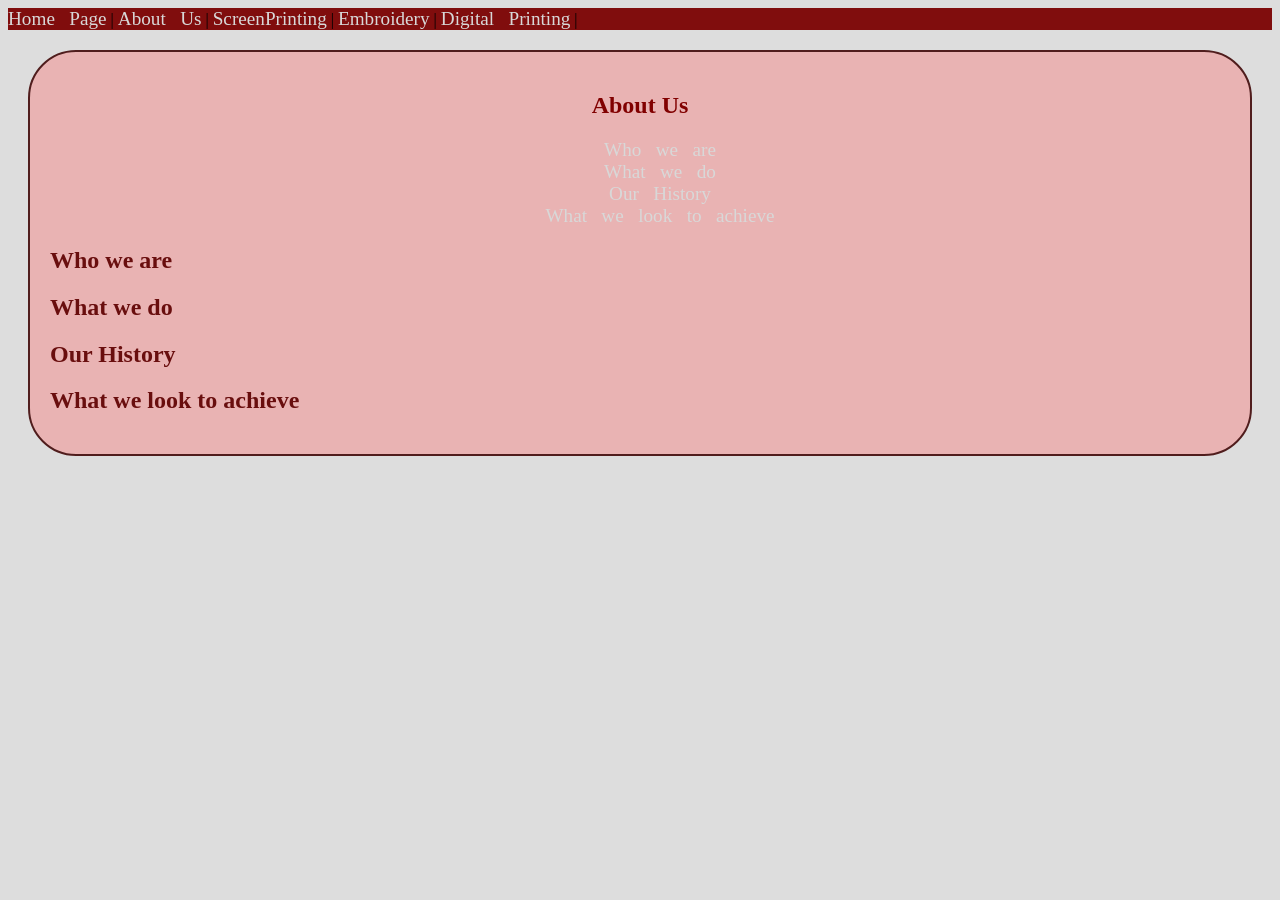
==== about.html @ 6de05e1b "added hyperlinks to sections of about us page" ====
<!DOCTYPE html>
<html lang="en">
<head>
    <meta charset="UTF-8">
    <meta name="viewport" content="width=device-width, initial-scale=1.0">
    <title>Document</title>
    <link rel="stylesheet" href="main.css">
</head>
<body>
    <header>
        <div id="nav1">
            <a href="index.html">Home Page</a> |
            <a href="about.html">About Us</a> |
            <a href="screenprinting.html">ScreenPrinting</a> |
            <a href="embroidery.html">Embroidery</a> |
            <a href="digitalprinting.html">Digital Printing</a> |
        </div>
    </header>
    <main>
        <section class="about">
            <h1>About Us</h1>
            <div>
                <ul>
                    <li><a href="#who">Who we are</a></li>
                    <li><a href="#what">What we do</a></li>
                    <li><a href="#history">Our History</a></li>
                    <li><a href="#future">What we look to achieve</a></li>
                </ul>
            </div>
            <section>
                <div id="who">
                    <h2>Who we are</h2>
                    <p></p>
                </div>
            </section>
            <section>
                <div id="what">
                    <h2>What we do</h2>
                </div>
            </section>
            <section>
                <div id="history">
                    <h2>Our History</h2>
                    <p></p>
                </div>
            </section>
            <section>
                <div id="future">
                    <h2>What we look to achieve</h2>
                    <p></p>
                </div>
            </section>
        </section>
    </main>
    <footer></footer>
</body>
</html>
---- main.css ----
html {
    background-color: rgb(221, 221, 221);
    padding: auto;
}
h1 {
    color: rgb(129, 0, 0);
}
ul {
    text-decoration: none;
    list-style-type: none;
}
a {
    font-size: larger;
    word-spacing: .5em;
    color: rgb(216, 216, 216);
    text-decoration: none;
}
#nav1 {
    border-color: black;
    background-color:rgb(128, 13, 13) ;
}
main {
    border: 2px solid #501d1d; /*dark burg*/
    border-radius: 3em; /*rounds out corners of corders*/
    text-align: center;
    padding: 20px;/*adding some space inside the card*/
    margin: 20px; /*adding some space outside the card*/
    background-color:#e9b3b3; /*light burg*/
}
h2 {
    color: #690e0e;
}
p {
    color: rgb(29, 29, 29);
}
#second h3 {
    color: #690e0e;
}
.about h2 {
    text-align: left;
}
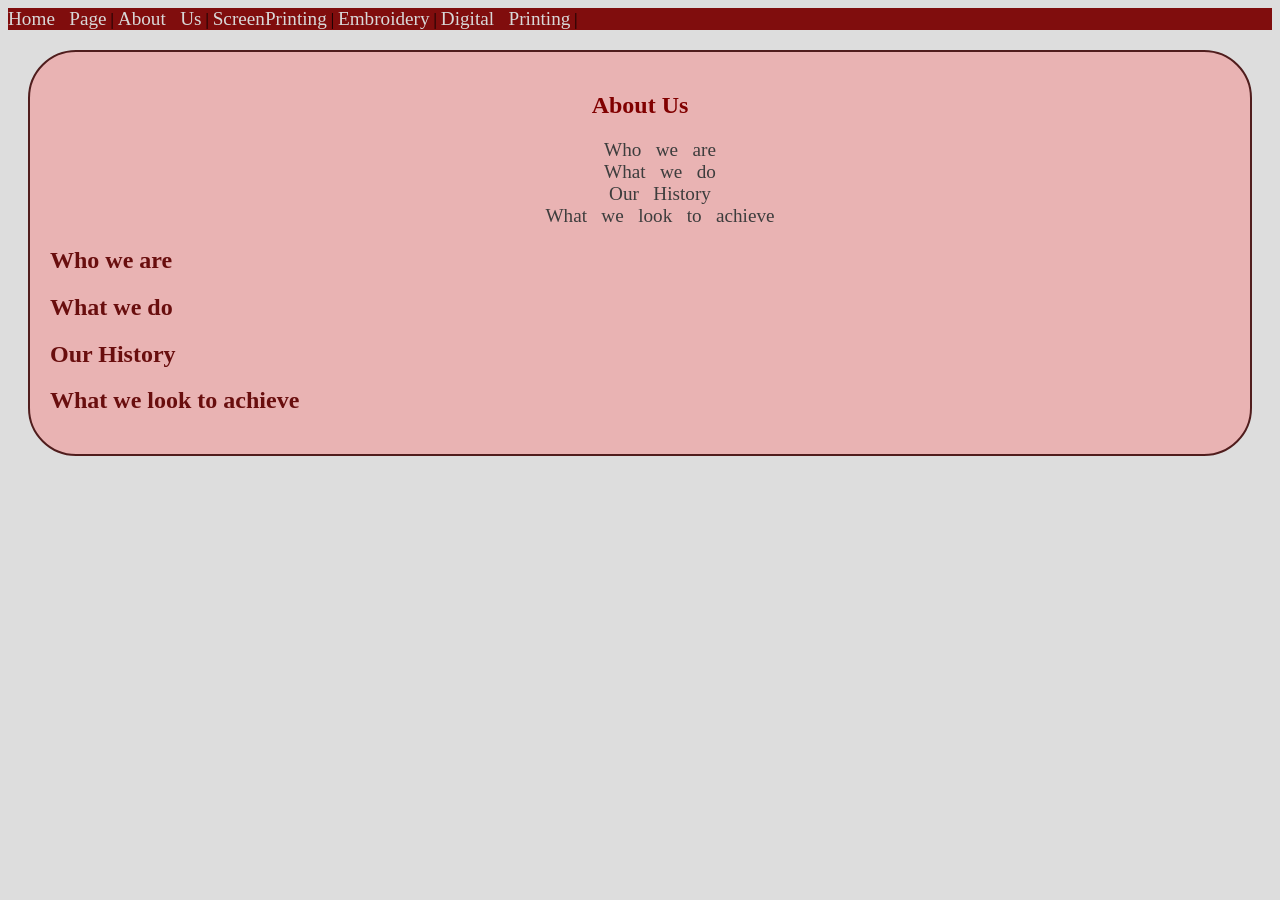
==== commit 8f4d3d6f: "problem aligning text in about us" ====
--- a/about.html
+++ b/about.html
@@ -19,7 +19,7 @@
     <main>
         <section class="about">
             <h1>About Us</h1>
-            <div>
+            <div id="secondarylist">
                 <ul>
                     <li><a href="#who">Who we are</a></li>
                     <li><a href="#what">What we do</a></li>
--- a/main.css
+++ b/main.css
@@ -38,4 +38,7 @@
 }
 .about h2 {
     text-align: left;
+}
+#secondarylist ul a  {
+    color: #3d3d3d; 
 }
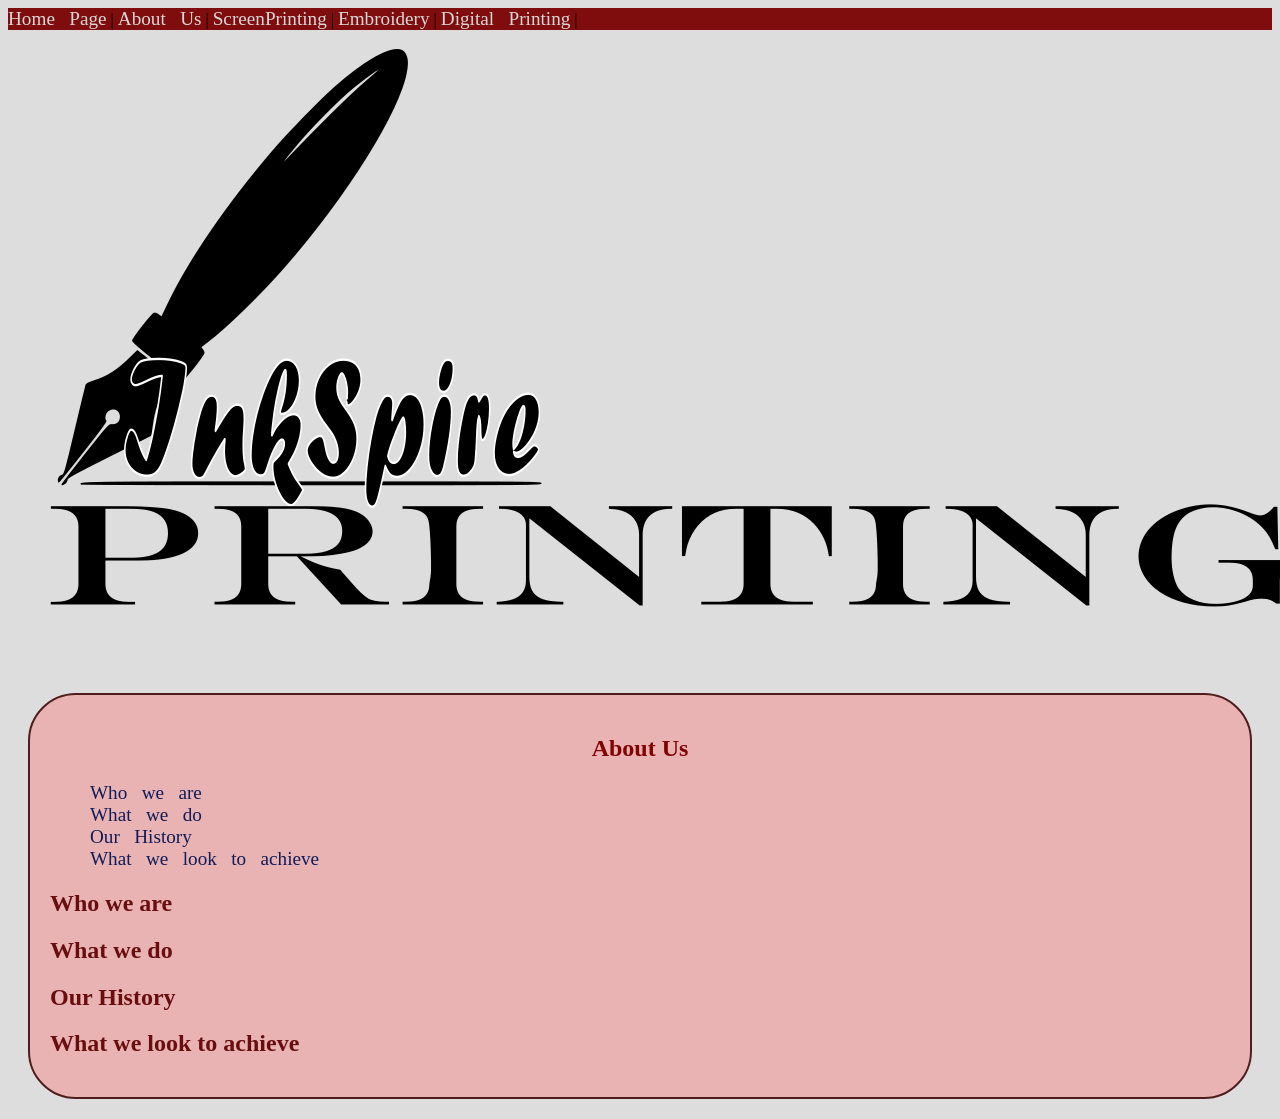
==== commit 715f1eba: "added company logo to header section of pages" ====
--- a/about.html
+++ b/about.html
@@ -15,6 +15,7 @@
             <a href="embroidery.html">Embroidery</a> |
             <a href="digitalprinting.html">Digital Printing</a> |
         </div>
+        <img src="images/inkspire.png" alt="inkspire company logo">
     </header>
     <main>
         <section class="about">
--- a/main.css
+++ b/main.css
@@ -5,9 +5,16 @@
 h1 {
     color: rgb(129, 0, 0);
 }
+p {
+    text-size-adjust: large;
+}
 ul {
     text-decoration: none;
     list-style-type: none;
+}
+#secondarylist ul a {
+    text-align: left;
+    color: #111c58;
 }
 a {
     font-size: larger;
@@ -39,6 +46,6 @@
 .about h2 {
     text-align: left;
 }
-#secondarylist ul a  {
-    color: #3d3d3d; 
-}+#secondarylist ul {
+    text-align: left;
+}
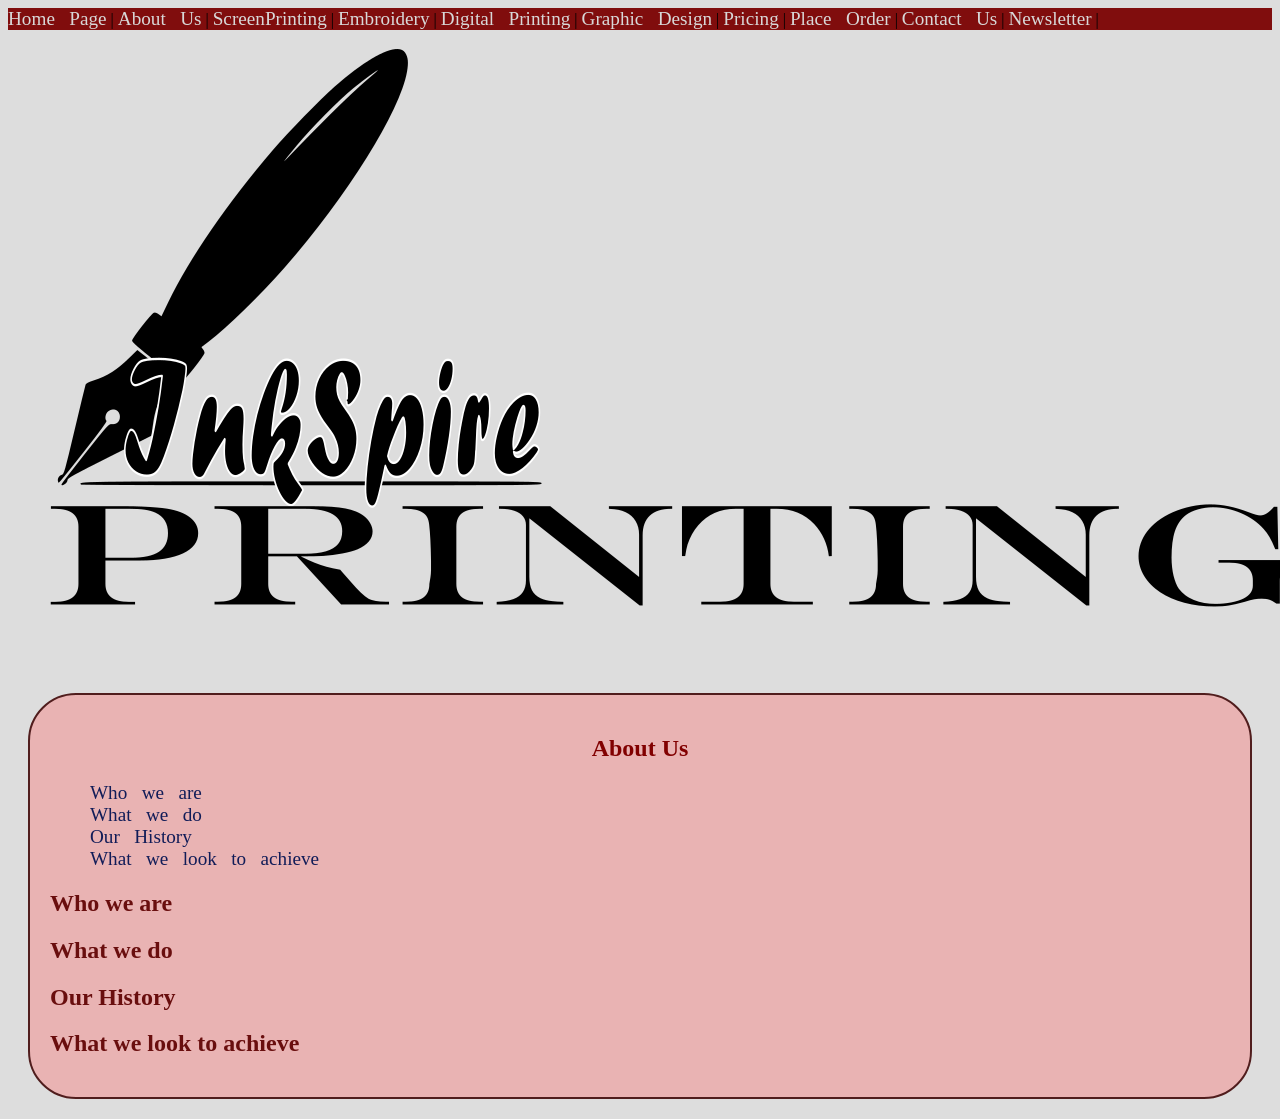
==== commit 92d9f8d3: "added a href link to all files" ====
--- a/about.html
+++ b/about.html
@@ -14,6 +14,11 @@
             <a href="screenprinting.html">ScreenPrinting</a> |
             <a href="embroidery.html">Embroidery</a> |
             <a href="digitalprinting.html">Digital Printing</a> |
+            <a href="graphicdesign.html">Graphic Design</a> |
+            <a href="pricingchart.html">Pricing</a> |
+            <a href="ordering.html">Place Order</a> |
+            <a href="contact.html">Contact Us</a> |
+            <a href="newsletter.html">Newsletter</a> |
         </div>
         <img src="images/inkspire.png" alt="inkspire company logo">
     </header>
--- a/main.css
+++ b/main.css
@@ -4,9 +4,6 @@
 }
 h1 {
     color: rgb(129, 0, 0);
-}
-p {
-    text-size-adjust: large;
 }
 ul {
     text-decoration: none;
@@ -49,3 +46,9 @@
 #secondarylist ul {
     text-align: left;
 }
+footer {    
+    background-color: #690e0e;
+}
+#foot p{ 
+    color: #e9b3b3;
+}
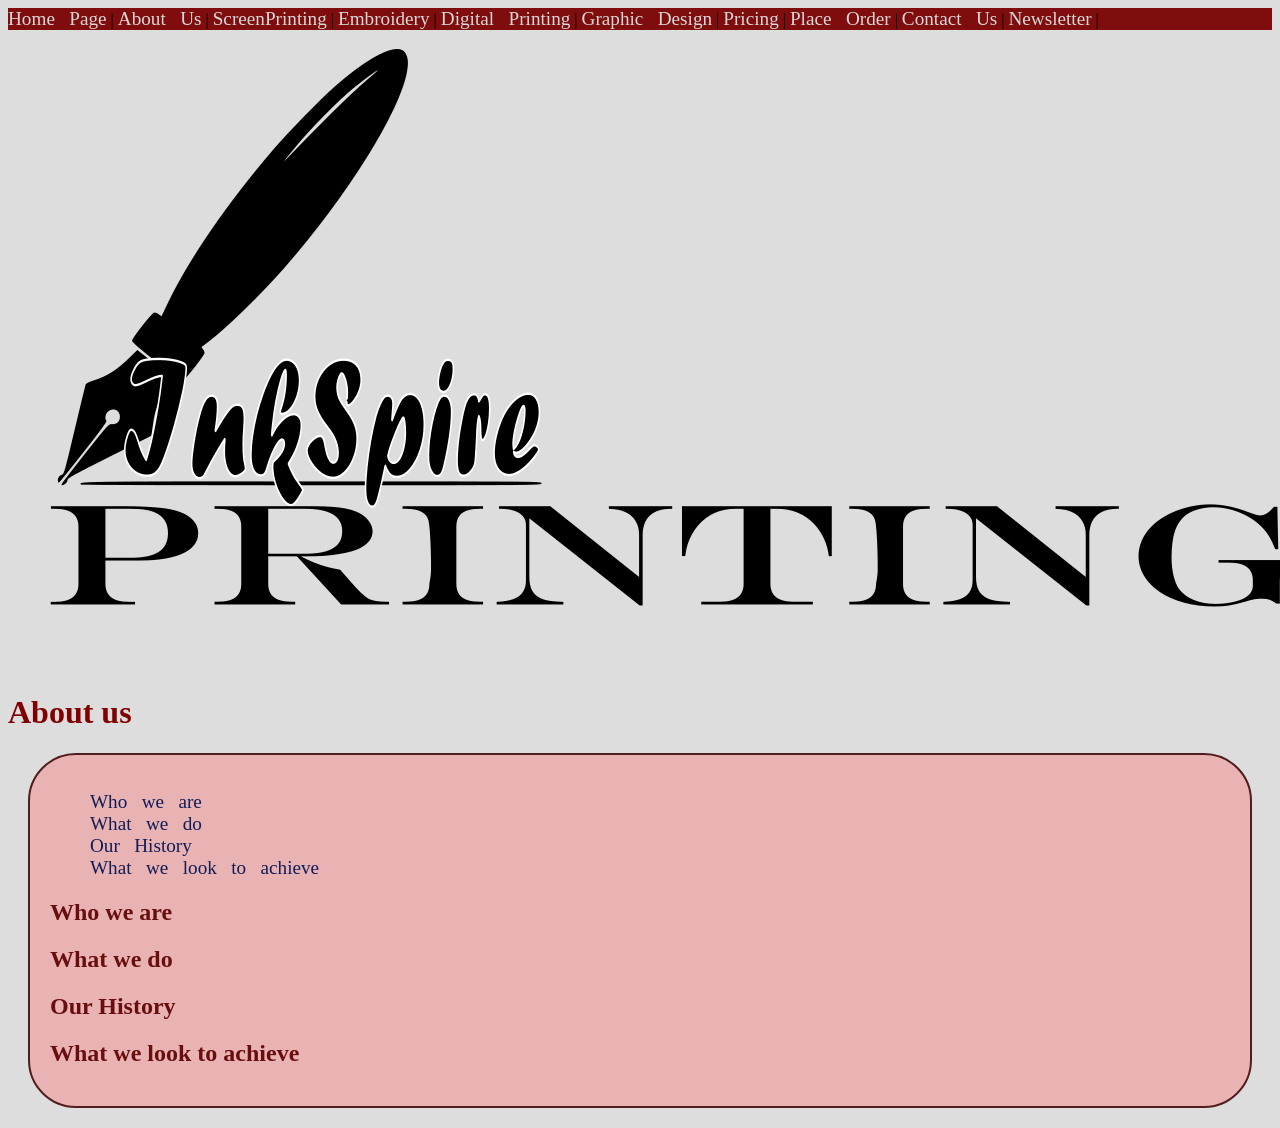
==== commit 282125fb: "adding dev comments to navigation bar" ====
--- a/about.html
+++ b/about.html
@@ -8,7 +8,7 @@
 </head>
 <body>
     <header>
-        <div id="nav1">
+        <div id="nav1"> <!--navigation to different pages of website-->
             <a href="index.html">Home Page</a> |
             <a href="about.html">About Us</a> |
             <a href="screenprinting.html">ScreenPrinting</a> |
@@ -21,10 +21,10 @@
             <a href="newsletter.html">Newsletter</a> |
         </div>
         <img src="images/inkspire.png" alt="inkspire company logo">
+        <h1>About us</h1>
     </header>
     <main>
         <section class="about">
-            <h1>About Us</h1>
             <div id="secondarylist">
                 <ul>
                     <li><a href="#who">Who we are</a></li>
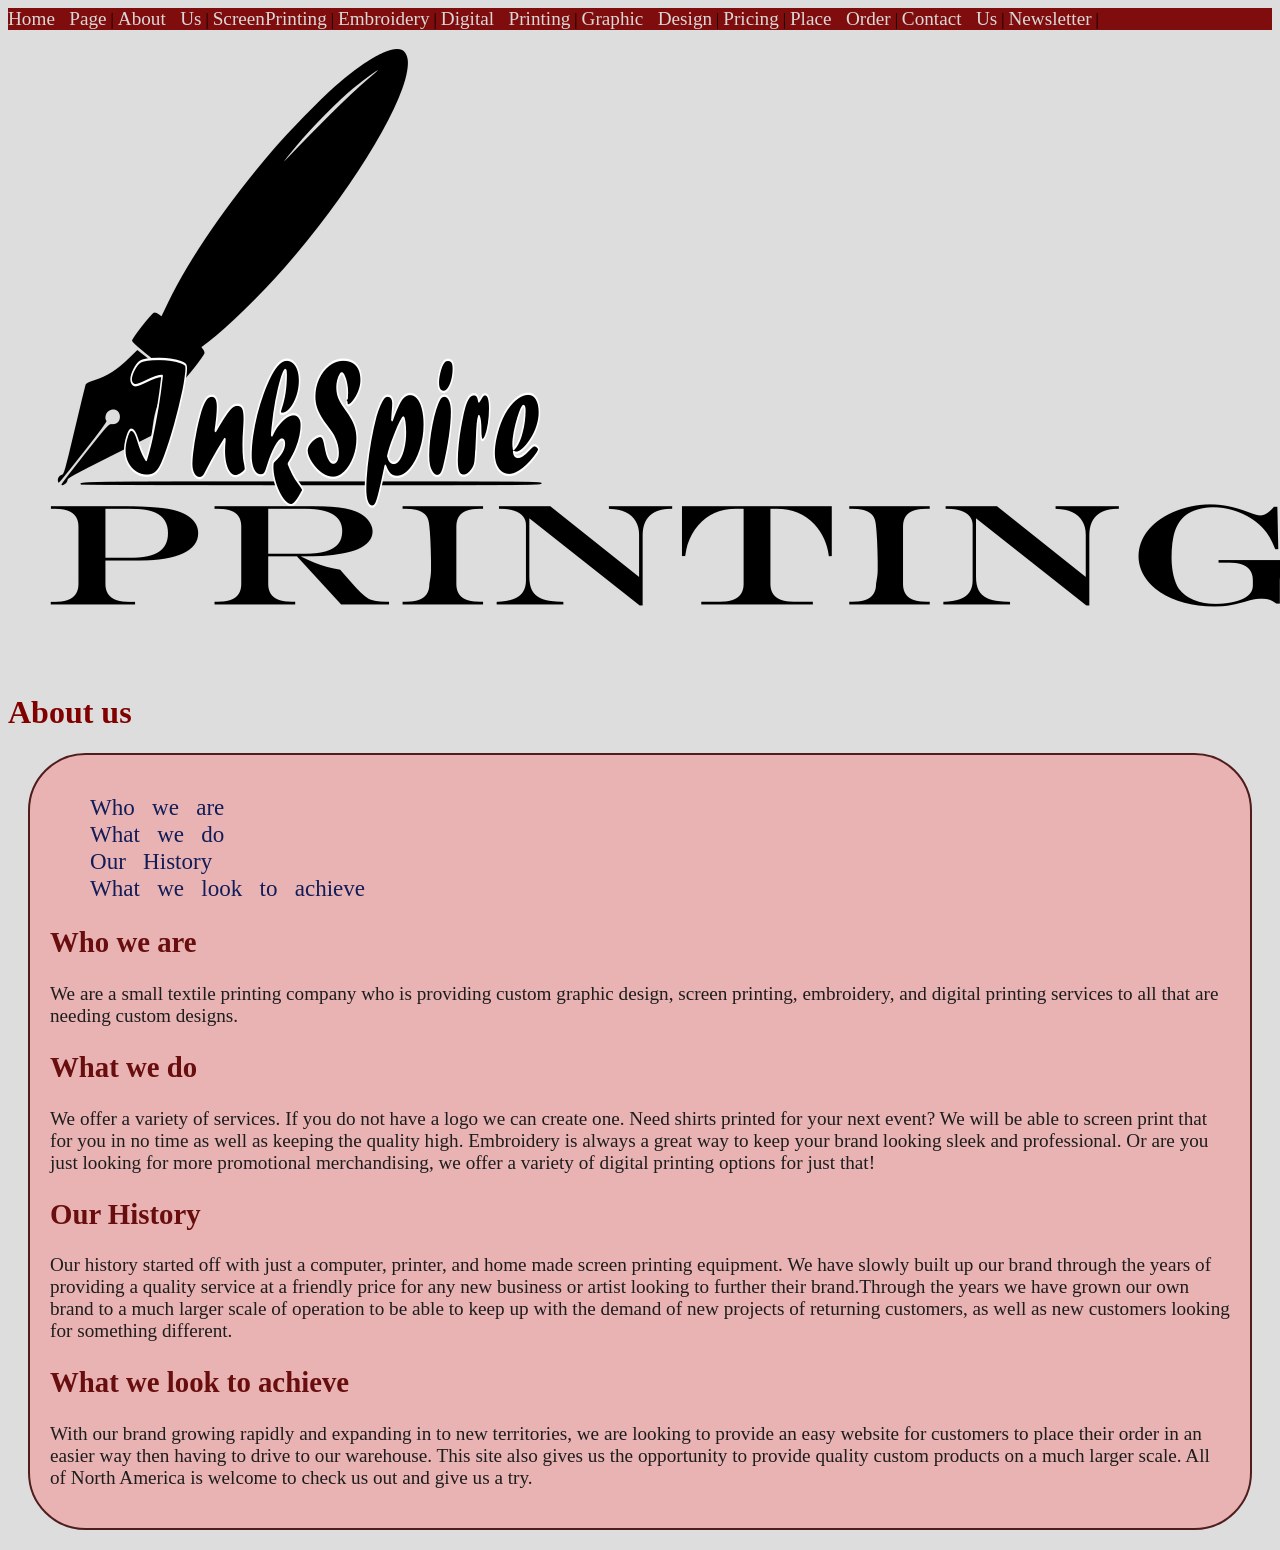
==== commit 02c87888: "filled in content on to about us page, added id css to elements" ====
--- a/about.html
+++ b/about.html
@@ -3,8 +3,8 @@
 <head>
     <meta charset="UTF-8">
     <meta name="viewport" content="width=device-width, initial-scale=1.0">
-    <title>Document</title>
-    <link rel="stylesheet" href="main.css">
+    <title>about</title>
+    <link rel="stylesheet" href="main.css"><!--external Link to css stylesheet-->
 </head>
 <body>
     <header>
@@ -25,7 +25,7 @@
     </header>
     <main>
         <section class="about">
-            <div id="secondarylist">
+            <div id="secondarylist"><!--Links to different parts of page, does not link out of this page-->
                 <ul>
                     <li><a href="#who">Who we are</a></li>
                     <li><a href="#what">What we do</a></li>
@@ -34,26 +34,44 @@
                 </ul>
             </div>
             <section>
-                <div id="who">
+                <div id="who"><!--Id used to link internally on this page-->
                     <h2>Who we are</h2>
-                    <p></p>
+                    <p>We are a small textile printing company who is providing custom graphic design, screen printing, embroidery, and 
+                        digital printing services to all that are needing custom designs.
+                    </p>
                 </div>
             </section>
             <section>
                 <div id="what">
                     <h2>What we do</h2>
+                    <p>We offer a variety of services. If you do not have a logo we can create one. Need shirts printed for your next event? 
+                        We will be able to screen print that for you in no time as well as keeping the quality high. Embroidery is always 
+                        a great way to keep your brand looking sleek and professional. Or are you just looking for more 
+                        promotional merchandising, we offer a variety of digital printing options for just that!
+                    </p>
                 </div>
             </section>
             <section>
                 <div id="history">
                     <h2>Our History</h2>
-                    <p></p>
+                    <p>
+                        Our history started off with just a computer, printer, and home made screen printing equipment. We have slowly
+                        built up our brand through the years of providing a quality service at a friendly price for any new business or
+                        artist looking to further their brand.Through the years we have grown our own brand to a much larger scale of 
+                        operation to be able to keep up with the demand of new projects of returning customers, as well as new customers
+                        looking for something different. 
+                    </p>
                 </div>
             </section>
             <section>
                 <div id="future">
                     <h2>What we look to achieve</h2>
-                    <p></p>
+                    <p>
+                        With our brand growing rapidly and expanding in to new territories, we are looking to provide an easy 
+                        website for customers to place their order in an easier way then having
+                        to drive to our warehouse. This site also gives us the opportunity to provide quality 
+                        custom products on a much larger scale. All of North America is welcome to check us out and give us a try. 
+                    </p>
                 </div>
             </section>
         </section>
--- a/main.css
+++ b/main.css
@@ -1,6 +1,10 @@
 html {
     background-color: rgb(221, 221, 221);
     padding: auto;
+}
+main {
+    font-size: larger;
+    font-family: Cambria, Cochin, Georgia, Times, 'Times New Roman', serif;
 }
 h1 {
     color: rgb(129, 0, 0);
@@ -31,24 +35,109 @@
     margin: 20px; /*adding some space outside the card*/
     background-color:#e9b3b3; /*light burg*/
 }
+/*changes h2 elements to burgundy*/
 h2 {
     color: #690e0e;
 }
+/*changes p elements dark grey*/
 p {
     color: rgb(29, 29, 29);
 }
+/*changes id second/h3 to burgundy*/
 #second h3 {
     color: #690e0e;
 }
+/*aligns h2 to left margin*/
 .about h2 {
     text-align: left;
 }
+/*aligns secondarylist id /ul element to left*/
 #secondarylist ul {
     text-align: left;
 }
+/*creates burgundy background to footer*/
 footer {    
     background-color: #690e0e;
 }
+/*div id foot p text change to light red*/
 #foot p{ 
     color: #e9b3b3;
 }
+/*id form a changes text color to navy*/
+#form a {
+    color: #111c58;
+}
+/*conditional styling for hover state*/
+a:hover {
+    background-color: #da9797; /*Bright burgundy background color*/
+    color: rgb(105, 21, 21); /*burgundy text color*/
+}
+/*Styling the button*/
+button {
+    padding: 5px 10px; /*adding some space inside the button*/
+    border: none; /*removing the border*/
+    background-color: #ecf0f1; /*light gray background color*/
+    cursor: pointer; /*changing the cursor to a pointer*/
+    transition: all 0.3 ease; /*adding a transition*/
+}
+/*condition styling for the hover state*/
+button:hover {
+    background-color: red; /*red background color*/
+}
+/*Adds the border around the table*/
+table {
+    border: 1px solid black;
+    border-collapse: collapse;
+    border: 1px solid black;
+    margin: .5em auto;
+}
+/*Adds border around the content*/
+th, td {
+    border: 1px solid rgb(146, 146, 146);
+    padding: .2em .7em;
+    text-align: right; 
+    & left {
+        text-align: left;
+    }
+}
+/*creates white text for thead*/
+thead {
+    color: #cba4f0;
+
+}
+/*aligns content of tbody to the right and left*/
+tbody { 
+    color: #dddddd;
+        border: 1px black;
+    padding: .2em .7em;
+    text-align: right; 
+    & left {
+        text-align: left;
+    }
+
+}
+/*Centers the text inside of thead*/
+th:first-child, td:first-child {
+    text-align: center;
+    background-color: #363d66;
+}
+th:nth-child(2), td:nth-child(2) {
+    text-align: center;
+    background-color: #363d66;
+}
+/*changes text alignment for id who*/
+#who {
+    text-align: left;
+}
+#what {
+    text-align: left;
+}
+#history
+{
+    text-align: left;
+}
+#future {
+    text-align: left;
+}
+
+
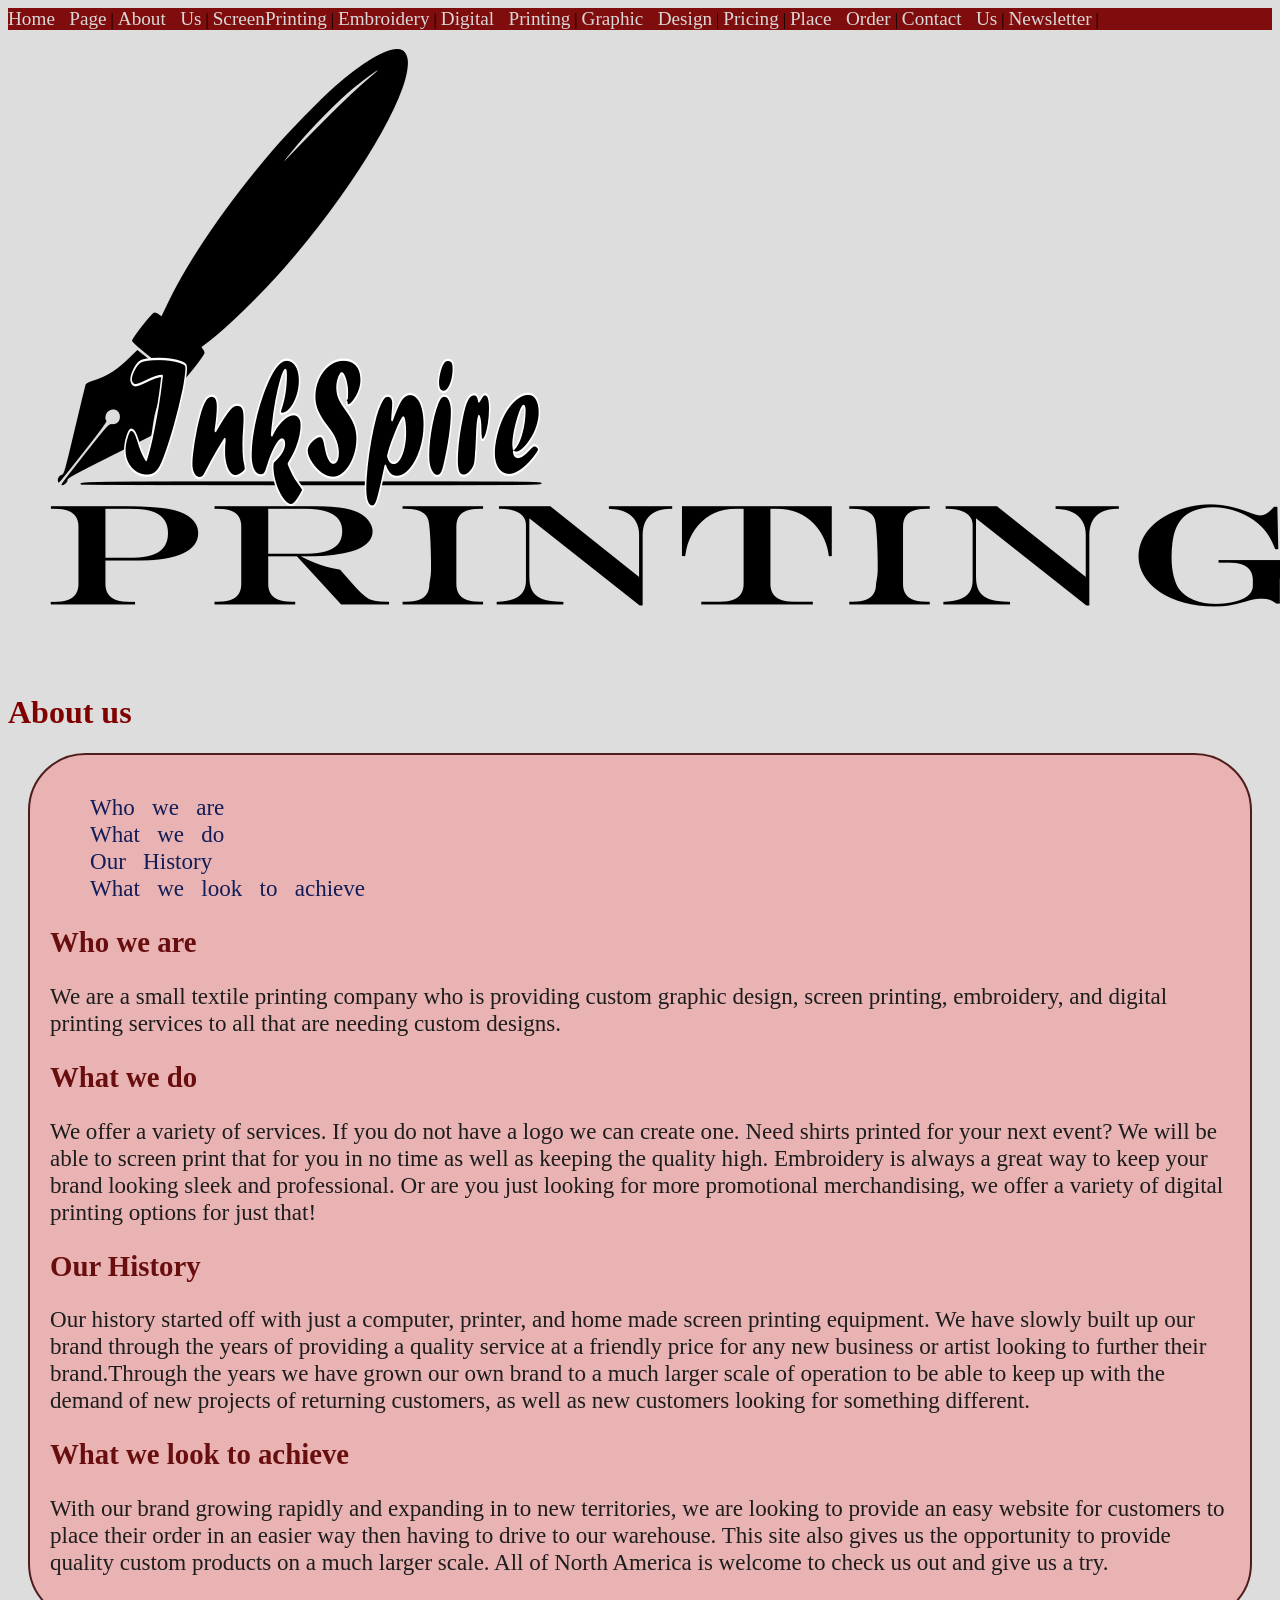
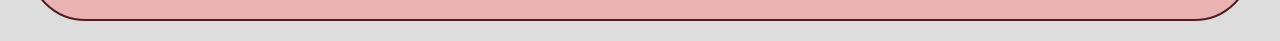
==== commit 2ad96ec9: "added favicon link to all pages" ====
--- a/about.html
+++ b/about.html
@@ -4,6 +4,7 @@
     <meta charset="UTF-8">
     <meta name="viewport" content="width=device-width, initial-scale=1.0">
     <title>about</title>
+    <link rel="shortcut icon" href="images/faviconpen.png" type="image/x-icon">
     <link rel="stylesheet" href="main.css"><!--external Link to css stylesheet-->
 </head>
 <body>
--- a/main.css
+++ b/main.css
@@ -5,6 +5,9 @@
 main {
     font-size: larger;
     font-family: Cambria, Cochin, Georgia, Times, 'Times New Roman', serif;
+}
+p {
+    font-size: larger;
 }
 h1 {
     color: rgb(129, 0, 0);
